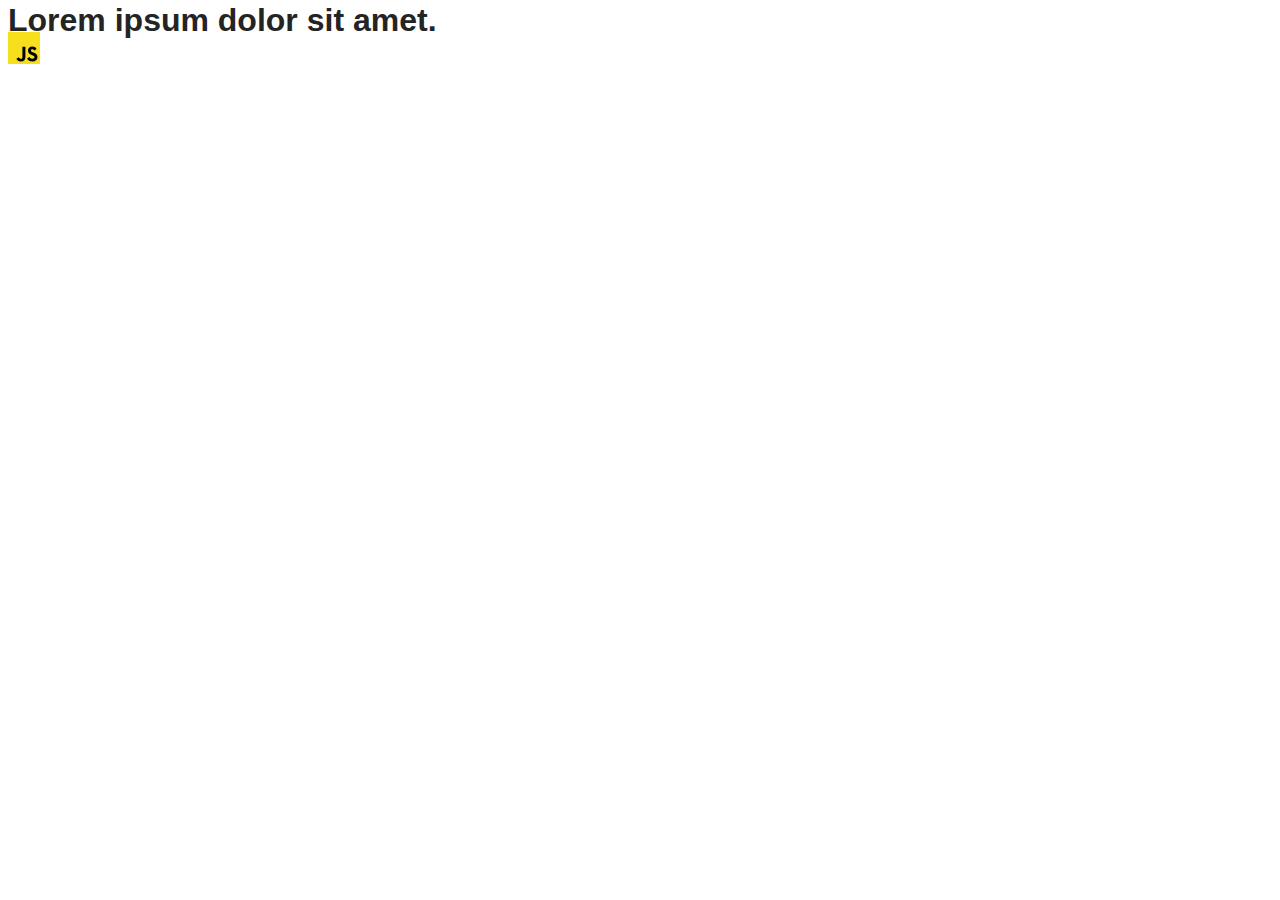
==== src/index.html @ a9344b05 "Initial commit" ====
<!DOCTYPE html>
<html lang="en">
  <head>
    <meta charset="UTF-8" />
    <link rel="icon" type="image/svg+xml" href="/favicon.svg" />
    <meta name="viewport" content="width=device-width, initial-scale=1.0" />
    <title>Vanilla App Template</title>
    <link rel="stylesheet" href="./css/styles.css" />
  </head>
  <body>
    <load ="partials/header.html" />

    <section>
      <h1>Lorem ipsum dolor sit amet.</h1>
      <!-- Path to images as from index.html file -->
      <img src="./img/javascript.svg" alt="" />
    </section>

    <!-- Loads the specified .html file -->
    <load ="partials/vite-promo.html" />

    <script type="module" src="/main.js"></script>
  </body>
</html>
---- src/css/styles.css ----
/**
  |============================
  | include css partials with
  | default @import url()
  |============================
*/
@import url('./reset.css');
@import url('./vite-promo.css');
@import url('./header.css');

:root {
  font-family: Inter, Avenir, Helvetica, Arial, sans-serif;
  font-size: 16px;
  line-height: 24px;
  font-weight: 400;

  color: #242424;
  background-color: rgba(255, 255, 255, 0.87);

  font-synthesis: none;
  text-rendering: optimizeLegibility;
  -webkit-font-smoothing: antialiased;
  -moz-osx-font-smoothing: grayscale;
  -webkit-text-size-adjust: 100%;
}
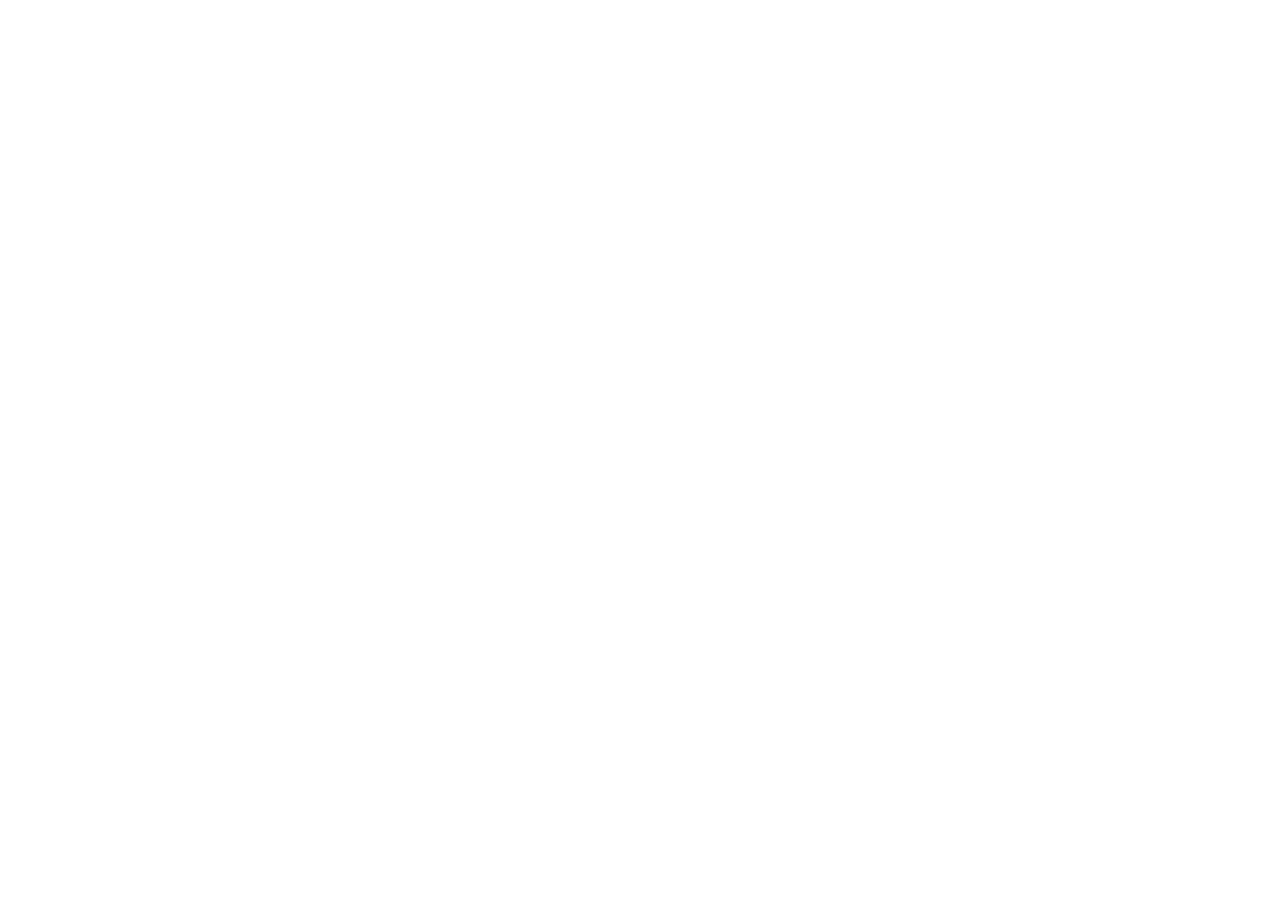
==== commit 0fdc8660: "edition 1" ====
--- a/src/index.html
+++ b/src/index.html
@@ -4,21 +4,12 @@
     <meta charset="UTF-8" />
     <link rel="icon" type="image/svg+xml" href="/favicon.svg" />
     <meta name="viewport" content="width=device-width, initial-scale=1.0" />
-    <title>Vanilla App Template</title>
-    <link rel="stylesheet" href="./css/styles.css" />
+    <title>HW 09</title>
+    
   </head>
   <body>
     <load ="partials/header.html" />
 
-    <section>
-      <h1>Lorem ipsum dolor sit amet.</h1>
-      <!-- Path to images as from index.html file -->
-      <img src="./img/javascript.svg" alt="" />
-    </section>
-
-    <!-- Loads the specified .html file -->
-    <load ="partials/vite-promo.html" />
-
-    <script type="module" src="/main.js"></script>
+    
   </body>
 </html>
